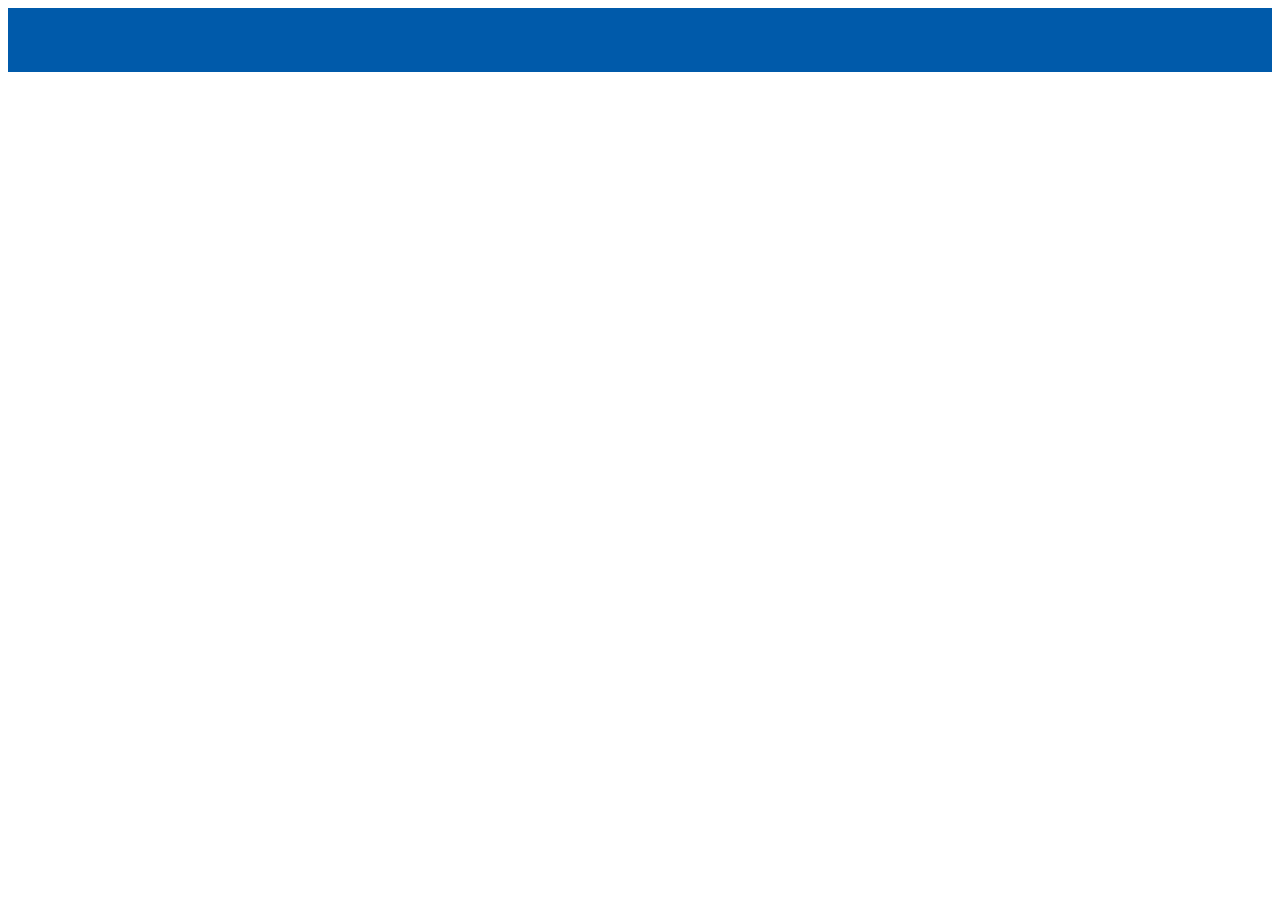
==== alles_ist_eine_box/index.html @ b8ff9911 "frontend, yay" ====
<!DOCTYPE html>
<html lang="en">
<head>
    <meta charset="UTF-8">
    <meta name="viewport" content="width=device-width, initial-scale=1.0">

    <link rel="stylesheet" href="./style.css">

    <title>Alles ist eine Box</title>
</head>
<body>
    <div class="toolbar">

    </div>
</body>
</html>
---- alles_ist_eine_box/style.css ----
.toolbar {
    background-color: #005AAA;
    width: 100%;
    height: 64px;
}
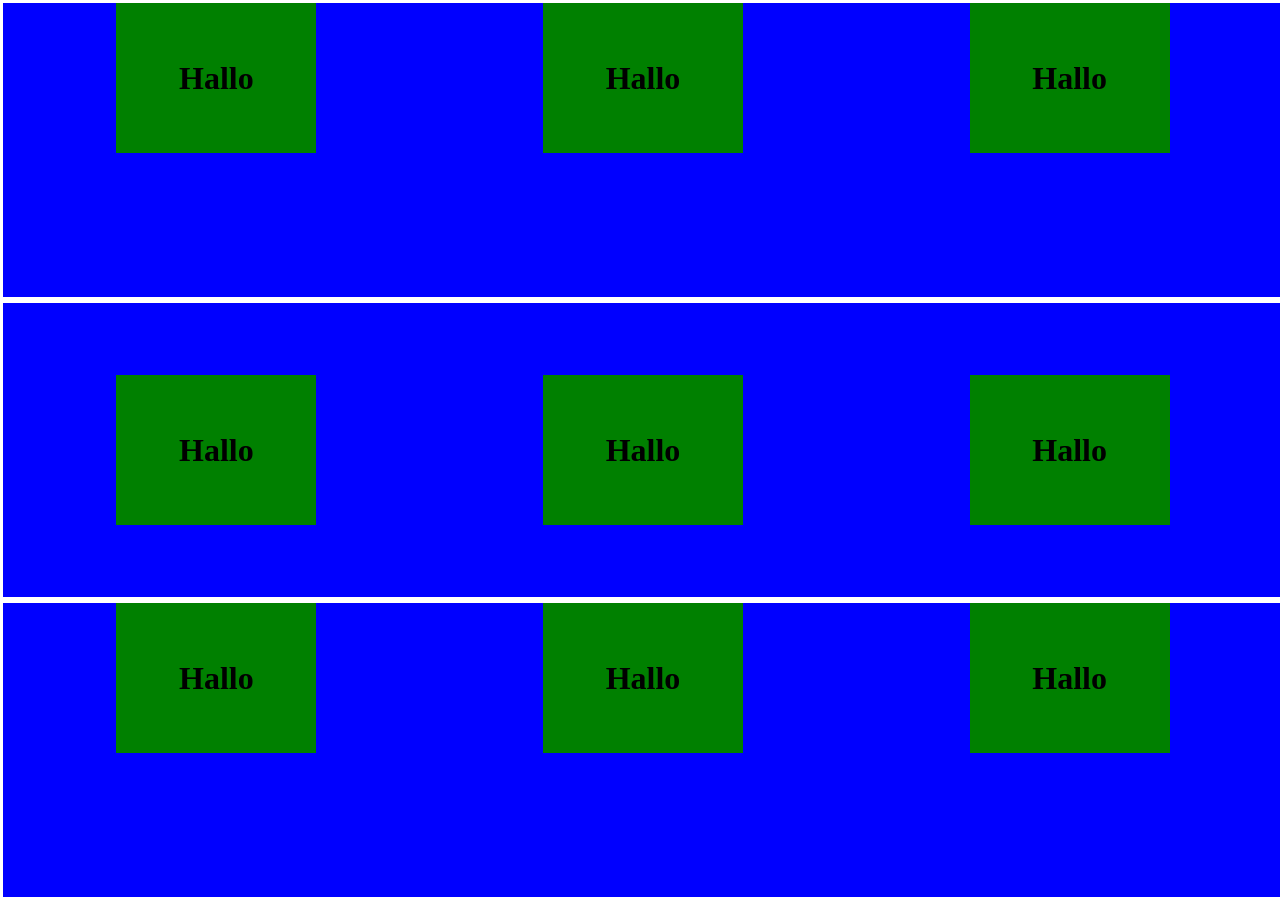
==== commit 6ce0b0b3: "flex box und aufgaben" ====
--- a/alles_ist_eine_box/index.html
+++ b/alles_ist_eine_box/index.html
@@ -9,7 +9,43 @@
     <title>Alles ist eine Box</title>
 </head>
 <body>
-    <div class="toolbar">
+    <div class="red-box">
+
+        <div class="content-box box-top">
+            <div class="green-box">
+                <h1>Hallo</h1>
+            </div>
+            <div class="green-box">
+                <h1>Hallo</h1>
+            </div>
+            <div class="green-box">
+                <h1>Hallo</h1>
+            </div>
+        </div>
+
+        <div class="content-box box-mid">
+            <div class="green-box">
+                <h1>Hallo</h1>
+            </div>
+            <div class="green-box">
+                <h1>Hallo</h1>
+            </div>
+            <div class="green-box">
+                <h1>Hallo</h1>
+            </div>
+        </div>
+
+        <div class="content-box box-bot">
+            <div class="green-box">
+                <h1>Hallo</h1>
+            </div>
+            <div class="green-box">
+                <h1>Hallo</h1>
+            </div>
+            <div class="green-box">
+                <h1>Hallo</h1>
+            </div>
+        </div>
 
     </div>
 </body>
